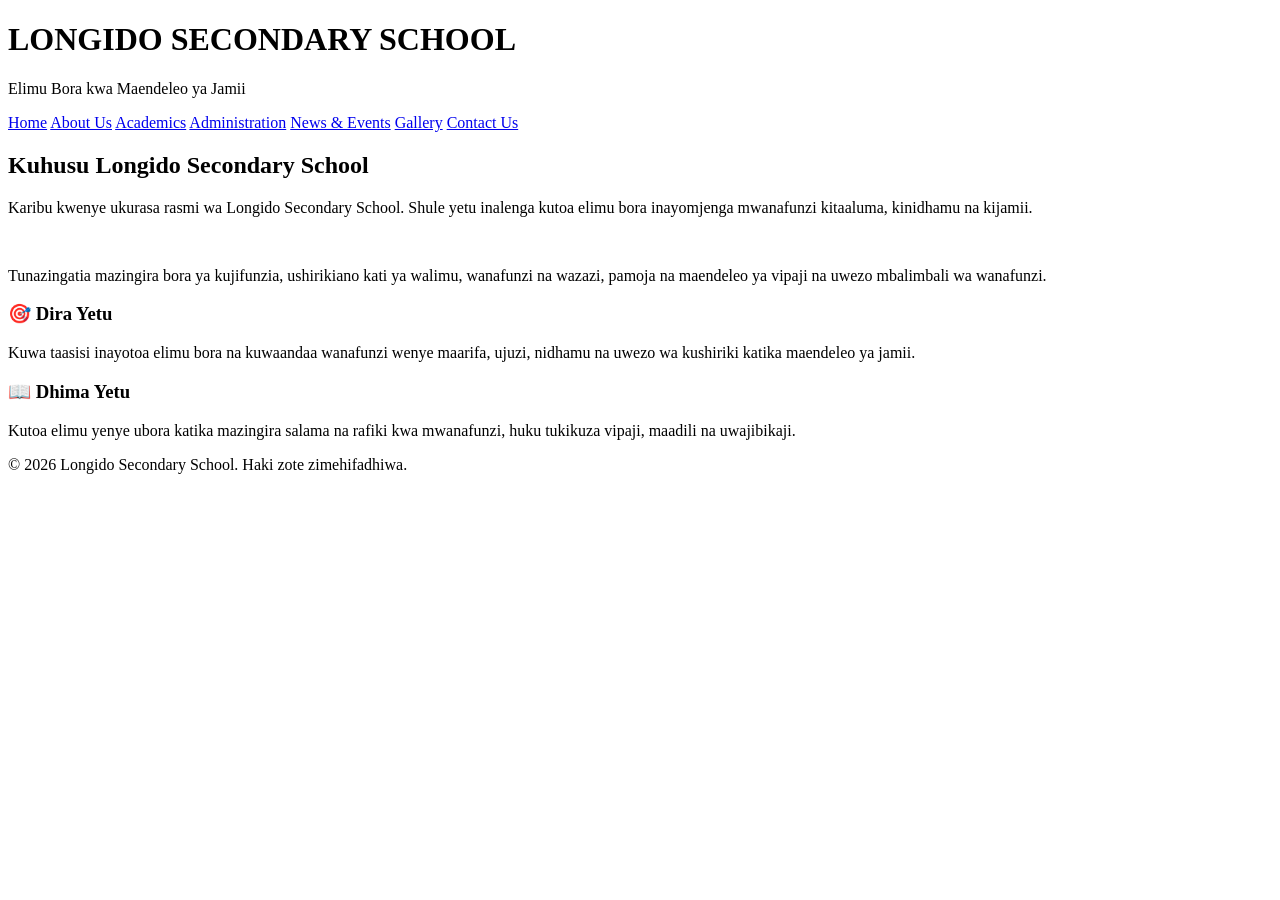
==== about.html @ e267e8e4 "Add files via upload" ====
<!DOCTYPE html>
<html lang="sw">
<head>
    <meta charset="UTF-8">
    <meta name="viewport" content="width=device-width, initial-scale=1.0">

    <title>Kuhusu Sisi - Longido Secondary School</title>

    <link rel="stylesheet" href="style.css">
</head>

<body>

    <!-- HEADER -->
    <header>
        <h1>LONGIDO SECONDARY SCHOOL</h1>
        <p>Elimu Bora kwa Maendeleo ya Jamii</p>
    </header>


    <!-- NAVIGATION -->
    <nav>
        <a href="index.html">Home</a>
    <a href="about.html">About Us</a>
    <a href="academics.html">Academics</a>
    <a href="administration.html">Administration</a>
    <a href="news.html">News & Events</a>
    <a href="gallery.html">Gallery</a>
    <a href="contact.html">Contact Us</a>
    </nav>


    <!-- ABOUT -->
    <section>

        <h2>Kuhusu Longido Secondary School</h2>

        <p>
            Karibu kwenye ukurasa rasmi wa Longido Secondary School.
            Shule yetu inalenga kutoa elimu bora inayomjenga mwanafunzi
            kitaaluma, kinidhamu na kijamii.
        </p>

        <br>

        <p>
            Tunazingatia mazingira bora ya kujifunzia, ushirikiano kati
            ya walimu, wanafunzi na wazazi, pamoja na maendeleo ya vipaji
            na uwezo mbalimbali wa wanafunzi.
        </p>

    </section>


    <!-- VISION AND MISSION -->
    <section>

        <div class="cards">

            <div class="card">
                <h3>🎯 Dira Yetu</h3>

                <p>
                    Kuwa taasisi inayotoa elimu bora na kuwaandaa
                    wanafunzi wenye maarifa, ujuzi, nidhamu na
                    uwezo wa kushiriki katika maendeleo ya jamii.
                </p>
            </div>


            <div class="card">
                <h3>📖 Dhima Yetu</h3>

                <p>
                    Kutoa elimu yenye ubora katika mazingira salama
                    na rafiki kwa mwanafunzi, huku tukikuza vipaji,
                    maadili na uwajibikaji.
                </p>
            </div>

        </div>

    </section>


    <!-- FOOTER -->
    <footer>

        <p>
            © 2026 Longido Secondary School.
            Haki zote zimehifadhiwa.
        </p>

    </footer>

</body>
</html>
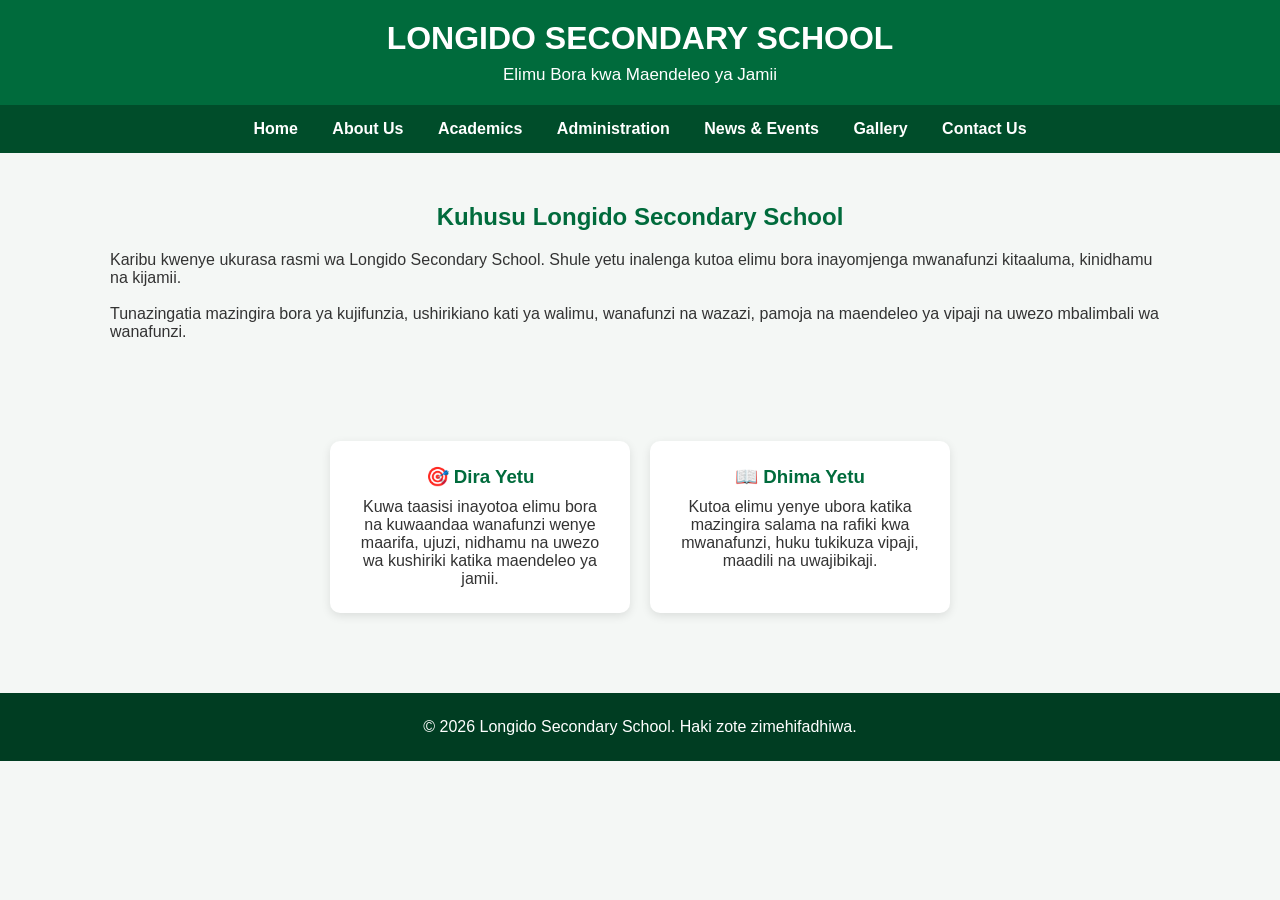
==== commit 379a3000: "Add files via upload" ====
--- a/about.html
+++ b/about.html
@@ -6,7 +6,8 @@
 
     <title>Kuhusu Sisi - Longido Secondary School</title>
 
-    <link rel="stylesheet" href="style.css">
+    <link rel="stylesheet" href="./style.css">
+
 </head>
 
 <body>
--- a/style.css
+++ b/style.css
@@ -0,0 +1,138 @@
+* {
+    margin: 0;
+    padding: 0;
+    box-sizing: border-box;
+}
+
+body {
+    font-family: Arial, sans-serif;
+    background-color: #f4f7f5;
+    color: #333;
+}
+
+/* Header */
+header {
+    background-color: #006b3c;
+    color: white;
+    padding: 20px;
+    text-align: center;
+}
+
+header h1 {
+    font-size: 32px;
+    margin-bottom: 8px;
+}
+
+header p {
+    font-size: 17px;
+}
+
+/* Navigation */
+nav {
+    background-color: #004d2a;
+    text-align: center;
+    padding: 15px;
+}
+
+nav a {
+    color: white;
+    text-decoration: none;
+    margin: 0 15px;
+    font-weight: bold;
+}
+
+nav a:hover {
+    color: #ffd700;
+}
+
+/* Hero section */
+.hero {
+    background: linear-gradient(
+        rgba(0, 80, 45, 0.75),
+        rgba(0, 80, 45, 0.75)
+    );
+    color: white;
+    text-align: center;
+    padding: 100px 20px;
+}
+
+.hero h2 {
+    font-size: 42px;
+    margin-bottom: 15px;
+}
+
+.hero p {
+    font-size: 20px;
+    margin-bottom: 25px;
+}
+
+.button {
+    display: inline-block;
+    background-color: #ffd700;
+    color: #003d22;
+    padding: 12px 25px;
+    text-decoration: none;
+    border-radius: 5px;
+    font-weight: bold;
+}
+
+/* Sections */
+section {
+    padding: 50px 20px;
+    max-width: 1100px;
+    margin: auto;
+}
+
+section h2 {
+    text-align: center;
+    color: #006b3c;
+    margin-bottom: 20px;
+}
+
+/* Cards */
+.cards {
+    display: flex;
+    gap: 20px;
+    justify-content: center;
+    flex-wrap: wrap;
+}
+
+.card {
+    background-color: white;
+    width: 300px;
+    padding: 25px;
+    text-align: center;
+    border-radius: 10px;
+    box-shadow: 0 3px 10px rgba(0,0,0,0.1);
+}
+
+.card h3 {
+    color: #006b3c;
+    margin-bottom: 10px;
+}
+
+/* Footer */
+footer {
+    background-color: #003d22;
+    color: white;
+    text-align: center;
+    padding: 25px;
+    margin-top: 30px;
+}
+
+/* Mobile */
+@media (max-width: 700px) {
+
+    header h1 {
+        font-size: 25px;
+    }
+
+    nav a {
+        display: block;
+        margin: 10px;
+    }
+
+    .hero h2 {
+        font-size: 30px;
+    }
+}
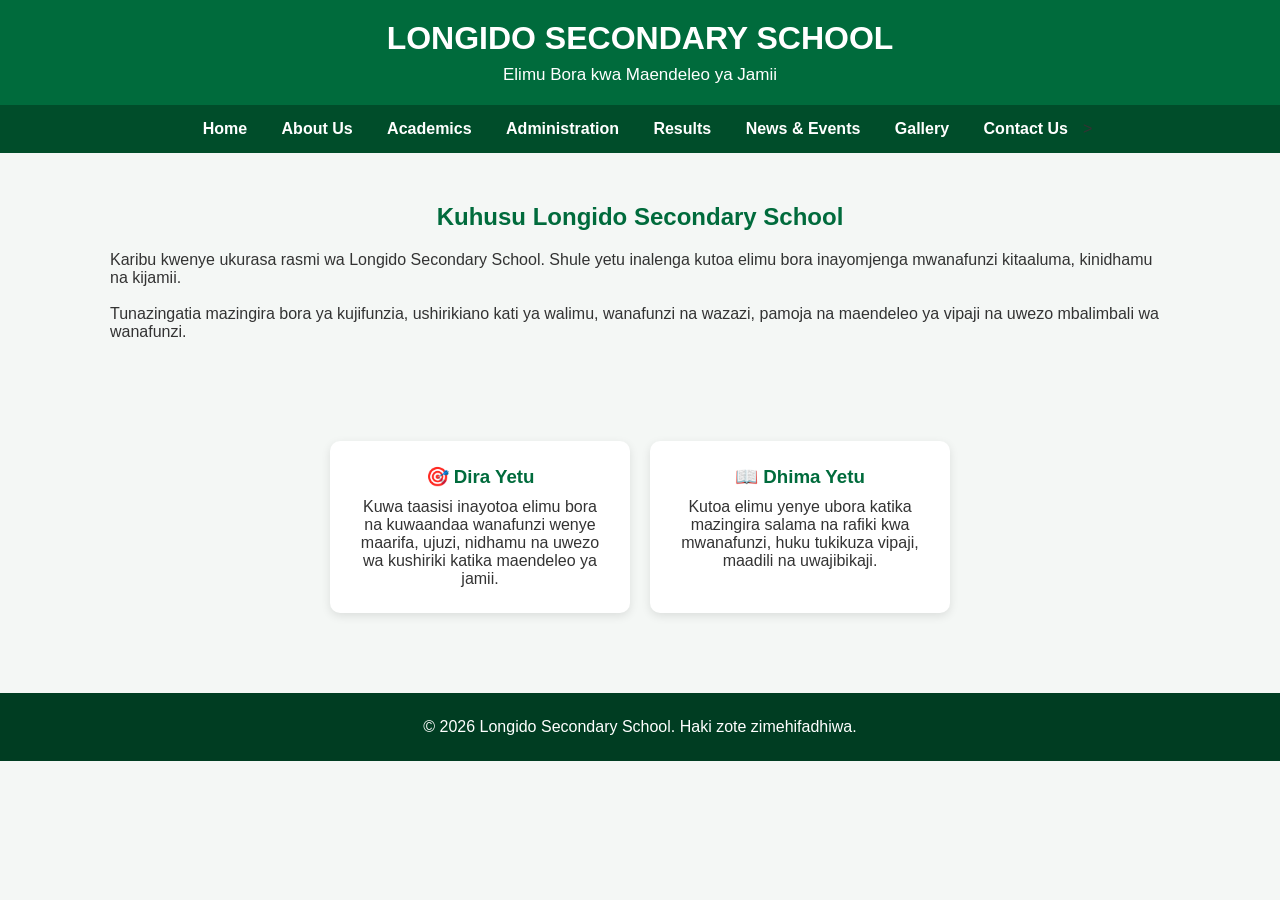
==== commit 8e5bb348: "Add files via upload" ====
--- a/about.html
+++ b/about.html
@@ -21,13 +21,14 @@
 
     <!-- NAVIGATION -->
     <nav>
-        <a href="index.html">Home</a>
+       <a href="index.html">Home</a>
     <a href="about.html">About Us</a>
     <a href="academics.html">Academics</a>
     <a href="administration.html">Administration</a>
+    <a href="results.html">Results</a>
     <a href="news.html">News & Events</a>
     <a href="gallery.html">Gallery</a>
-    <a href="contact.html">Contact Us</a>
+    <a href="contact.html">Contact Us</a>>
     </nav>
 
 
